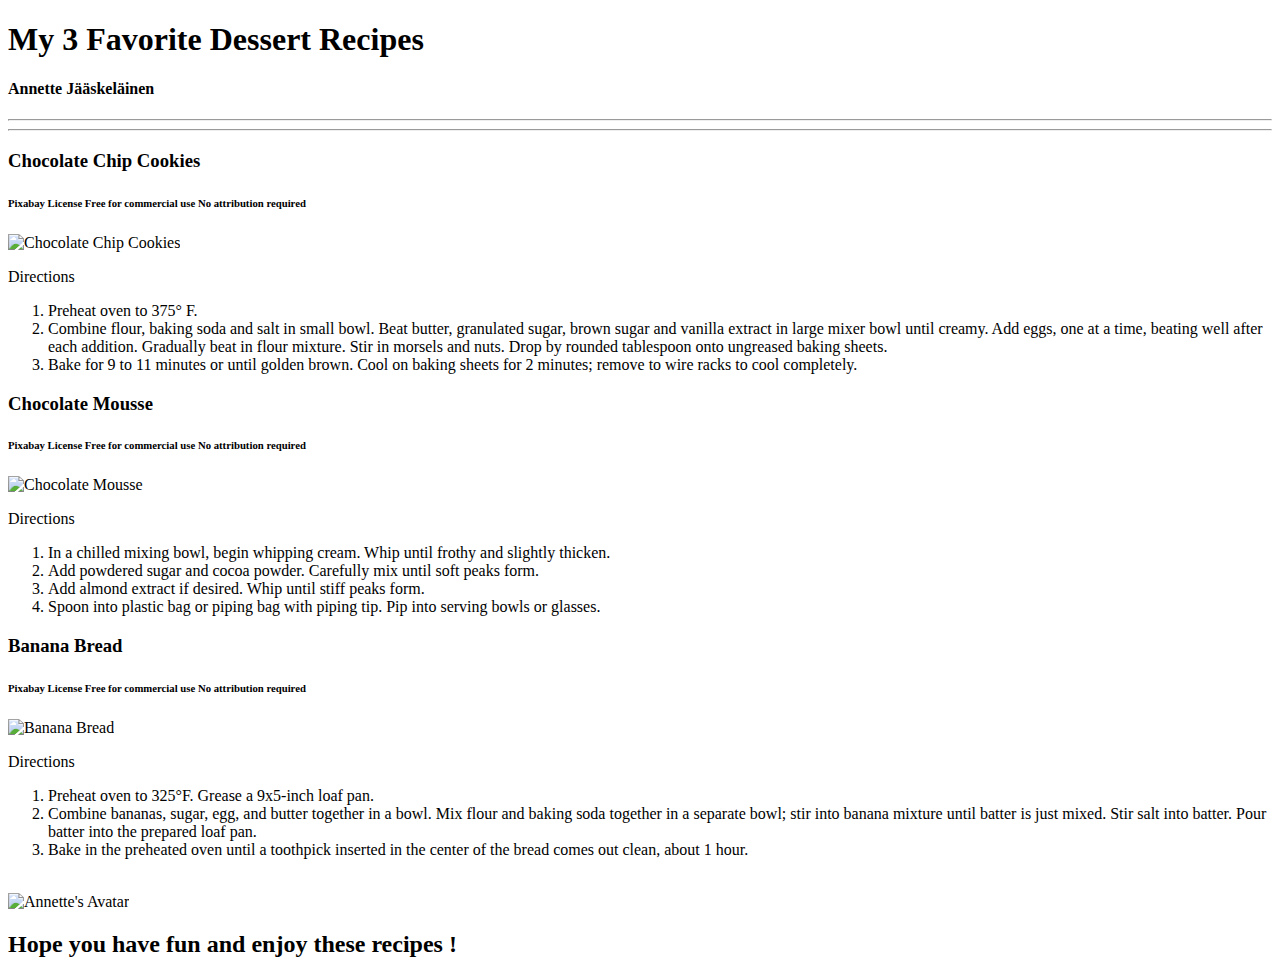
==== index.html @ 7bbf14d4 "Create index.html" ====
<!DOCTYPE html> 
<html>
  <head>
    <link rel="stylesheet" href="style.css">
  </head>
  <body>
    <h1>
      My 3 Favorite Dessert Recipes </h1>
    <h4> Annette Jääskeläinen </h4>
    <hr>
    <hr>
    <h3>Chocolate Chip Cookies</h3>
    <h6>  Pixabay License
      Free for commercial use
      No attribution required </h6>
    
    <img src="chocolate_chip_cookies.jpg" alt="Chocolate Chip Cookies" height="220"
         width="300">
    
    <p> Directions </p>
    <ol>
      <li>
        Preheat oven to 375° F.</li>
      <li> Combine flour, baking soda and salt in small bowl. Beat butter, granulated sugar, brown sugar and vanilla extract in large mixer bowl until creamy. Add eggs, one at a time, beating well after each addition. Gradually beat in flour mixture. Stir in morsels and nuts. Drop by rounded tablespoon onto ungreased baking sheets. </li>
      <li>
        Bake for 9 to 11 minutes or until golden brown. Cool on baking sheets for 2 minutes; remove to wire racks to cool completely.</li>
    </ol>
    <h3> Chocolate Mousse</h3>
    <h6>  Pixabay License
      Free for commercial use
      No attribution required </h6>
    
    <img src="chocolate_mousse.jpg" alt="Chocolate Mousse"height="220"
         width="300">
    <p> Directions </p>
    <ol>
      <li>In a chilled mixing bowl, begin whipping cream.  Whip until frothy and slightly thicken.</li>
      <li> Add powdered sugar and cocoa powder. Carefully mix until soft peaks form.</li>
      <li>Add almond extract if desired. Whip until stiff peaks form.</li>
      <li>Spoon into plastic bag or piping bag with piping tip. Pip into serving bowls or glasses.</li> 
    </ol>
    <h3> Banana Bread</h3>
    
    <h6>  Pixabay License
      Free for commercial use
      No attribution required </h6>
    <img src="banana_bread.png" alt="Banana Bread"height="220"
         width="300">
    <p> Directions </p> 
    
    <ol>
      <li>Preheat oven to 325°F. Grease a 9x5-inch loaf pan.</li>


      <li>Combine bananas, sugar, egg, and butter together in a bowl. Mix flour and baking soda together in a separate bowl; stir into banana mixture until batter is just mixed. Stir salt into batter. Pour batter into the prepared loaf pan.</li>


      <li>  Bake in the preheated oven until a toothpick inserted in the center of the bread comes out clean, about 1 hour.</li>

    </ol>
    <br>
    <img src="annette_avatar.jpg" alt="Annette's Avatar"height="120"
         width="120">
    <h2> Hope you have fun and enjoy these recipes !</h2>


  </body>
</html>
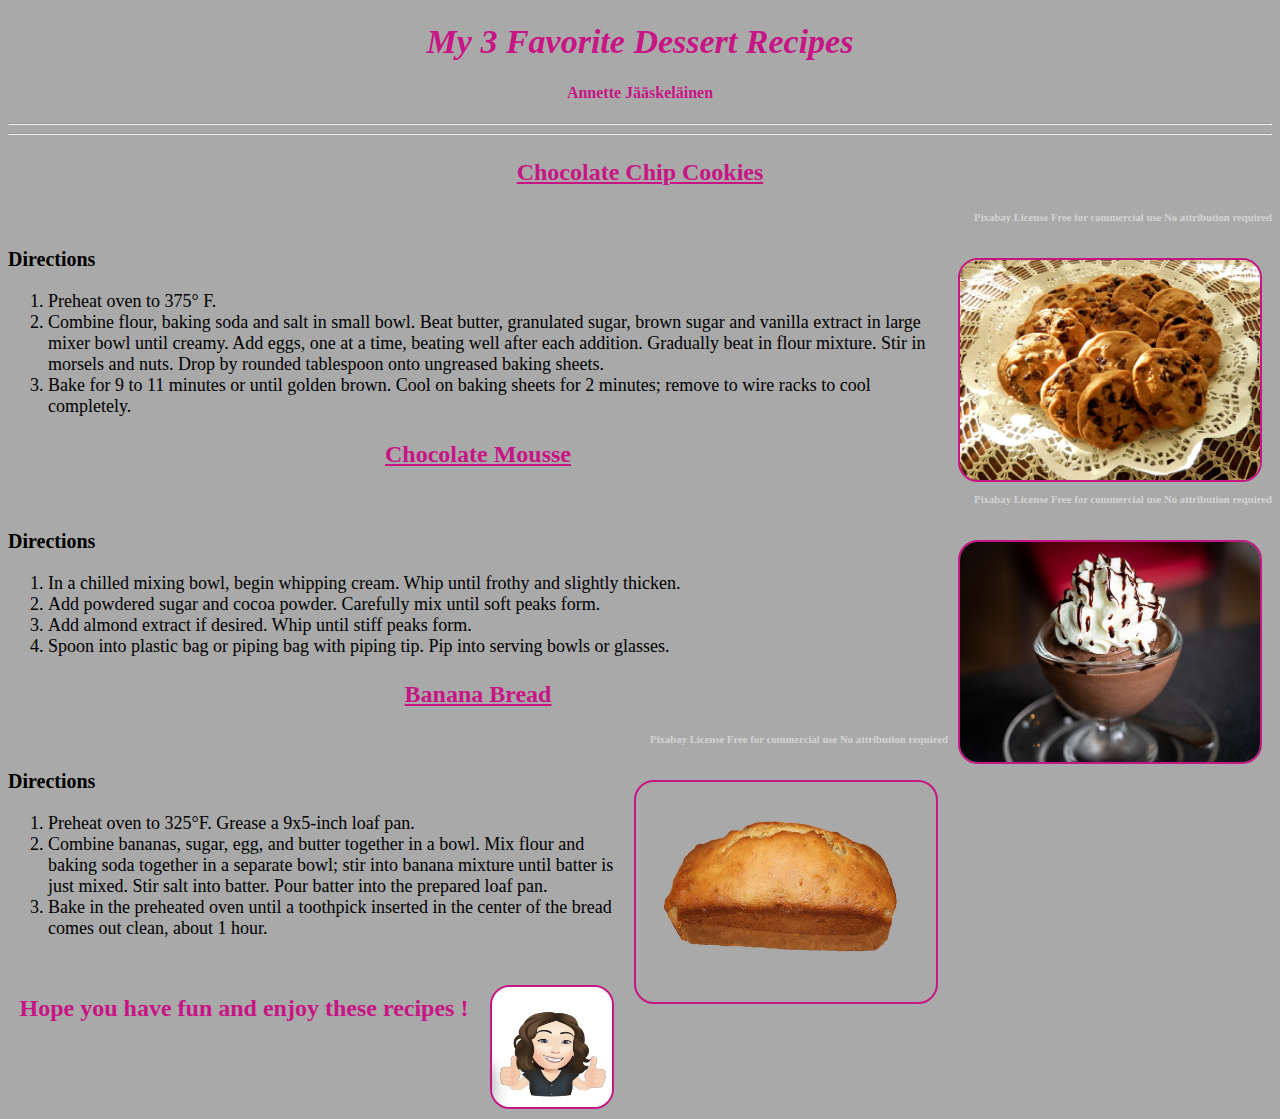
==== commit dfb236e3: "Update index.html" ====
--- a/index.html
+++ b/index.html
@@ -30,7 +30,7 @@
       Free for commercial use
       No attribution required </h6>
     
-    <img src="chocolate_mousse.jpg" alt="Chocolate Mousse"height="220"
+    <img src="chocolate_mousse.jpg" alt="Chocolate Mousse" height="220"
          width="300">
     <p> Directions </p>
     <ol>
@@ -44,7 +44,7 @@
     <h6>  Pixabay License
       Free for commercial use
       No attribution required </h6>
-    <img src="banana_bread.png" alt="Banana Bread"height="220"
+    <img src="banana_bread.png" alt="Banana Bread" height="220"
          width="300">
     <p> Directions </p> 
     
@@ -59,7 +59,7 @@
 
     </ol>
     <br>
-    <img src="annette_avatar.jpg" alt="Annette's Avatar"height="120"
+    <img src="annette_avatar.jpg" alt="Annette's Avatar" height="120"
          width="120">
     <h2> Hope you have fun and enjoy these recipes !</h2>
 
--- a/style.css
+++ b/style.css
@@ -0,0 +1,25 @@
+body {
+  background: darkgray;
+}
+h1 { color: mediumvioletred;
+  font-size: 34px; text-align: center; font-style: italic; font-weight: bold}
+
+ol {
+  font-size: 18px; color: black
+}
+
+h3 { color:mediumvioletred; font-size: 24px; text-align: center; text-decoration-line: underline}
+h4 { color:mediumvioletred; text-align: center
+}
+img {
+  float: right;    margin: 10px;
+  border-color: mediumvioletred;
+  border-width: 2px;
+  border-style:solid;
+  border-radius: 20px;
+}
+h6 { color: lightgray; text-align: right;
+}
+
+h2 { color: mediumvioletred; text-align: center;}
+p {   font-size: 20px; font-weight: bold}
